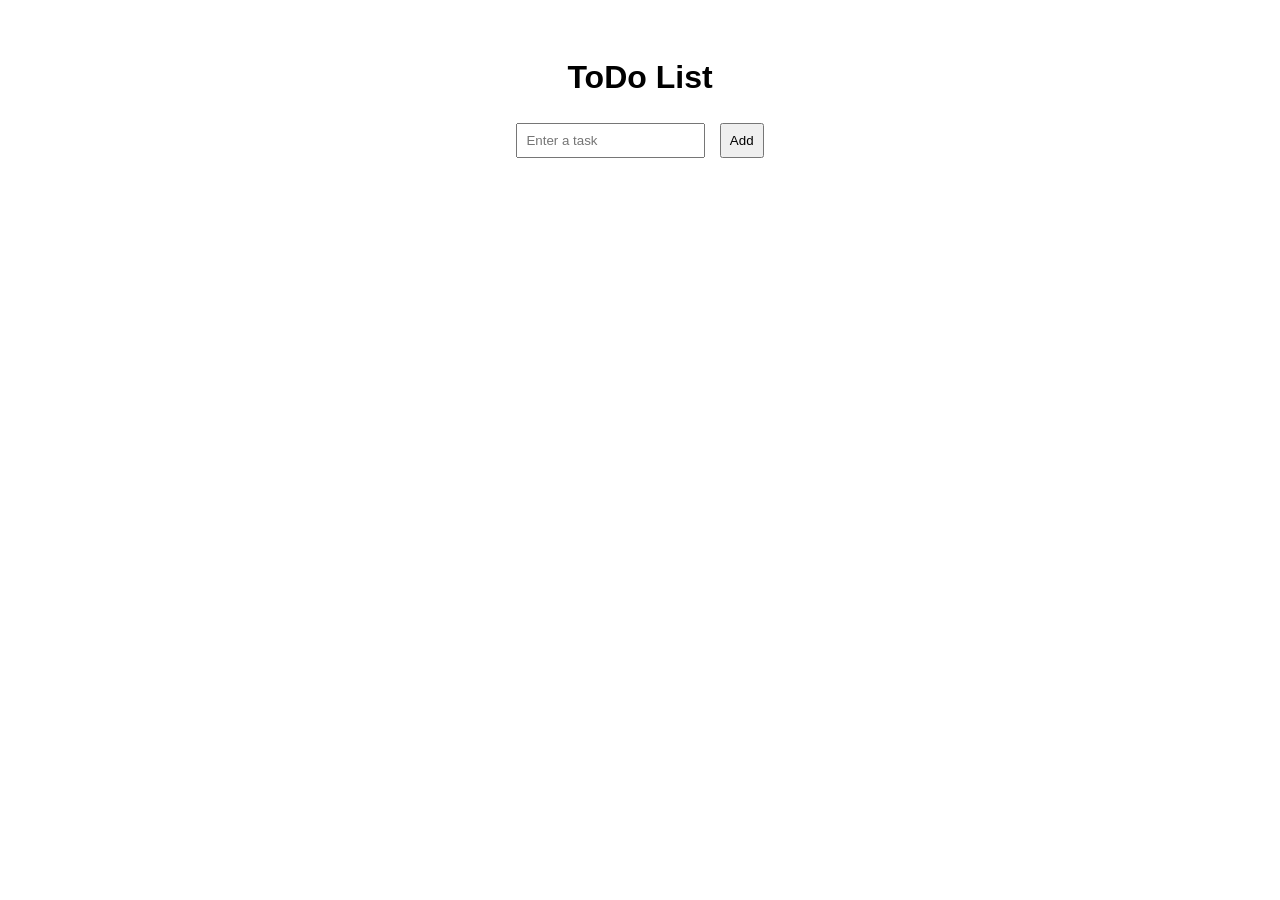
==== student-result/index.html @ 67bfc8d7 "Create index.html" ====
<!DOCTYPE html>
<html lang="en">
<head>
  <meta charset="UTF-8" />
  <meta name="viewport" content="width=device-width, initial-scale=1.0" />
  <title>ToDo App</title>
  <style>
    body { font-family: Arial; text-align: center; padding: 30px; }
    input, button { padding: 8px; margin: 5px; }
    ul { list-style: none; padding: 0; }
    li { margin: 10px 0; background: #eee; padding: 10px; }
  </style>
</head>
<body>
  <h1>ToDo List</h1>
  <input type="text" id="task" placeholder="Enter a task" />
  <button onclick="addTask()">Add</button>
  <ul id="taskList"></ul>
  <script>
    const taskList = document.getElementById("taskList");
    function addTask() {
      const taskInput = document.getElementById("task");
      const task = taskInput.value.trim();
      if (task) {
        const li = document.createElement("li");
        li.textContent = task;
        li.onclick = () => li.remove();
        taskList.appendChild(li);
        taskInput.value = '';
      }
    }
  </script>
</body>
</html>
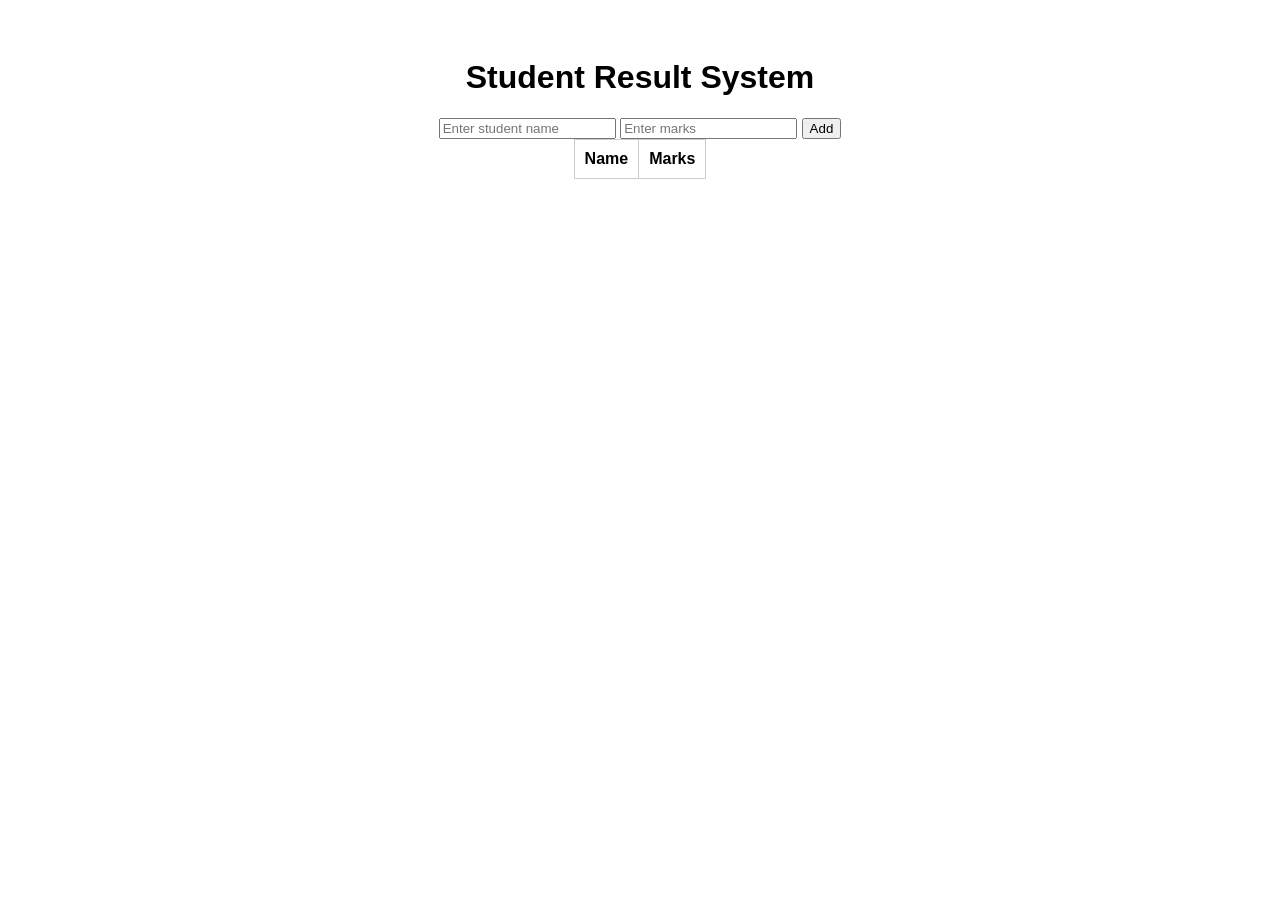
==== commit 64e740a7: "Update index.html" ====
--- a/student-result/index.html
+++ b/student-result/index.html
@@ -2,31 +2,33 @@
 <html lang="en">
 <head>
   <meta charset="UTF-8" />
-  <meta name="viewport" content="width=device-width, initial-scale=1.0" />
-  <title>ToDo App</title>
+  <meta name="viewport" content="width=device-width, initial-scale=1.0"/>
+  <title>Student Result System</title>
   <style>
     body { font-family: Arial; text-align: center; padding: 30px; }
-    input, button { padding: 8px; margin: 5px; }
-    ul { list-style: none; padding: 0; }
-    li { margin: 10px 0; background: #eee; padding: 10px; }
+    table { margin: auto; border-collapse: collapse; }
+    td, th { padding: 10px; border: 1px solid #ccc; }
   </style>
 </head>
 <body>
-  <h1>ToDo List</h1>
-  <input type="text" id="task" placeholder="Enter a task" />
-  <button onclick="addTask()">Add</button>
-  <ul id="taskList"></ul>
+  <h1>Student Result System</h1>
+  <input type="text" id="name" placeholder="Enter student name" />
+  <input type="number" id="marks" placeholder="Enter marks" />
+  <button onclick="addResult()">Add</button>
+  <table id="results">
+    <tr><th>Name</th><th>Marks</th></tr>
+  </table>
   <script>
-    const taskList = document.getElementById("taskList");
-    function addTask() {
-      const taskInput = document.getElementById("task");
-      const task = taskInput.value.trim();
-      if (task) {
-        const li = document.createElement("li");
-        li.textContent = task;
-        li.onclick = () => li.remove();
-        taskList.appendChild(li);
-        taskInput.value = '';
+    function addResult() {
+      const name = document.getElementById("name").value;
+      const marks = document.getElementById("marks").value;
+      const table = document.getElementById("results");
+      if (name && marks) {
+        const row = table.insertRow(-1);
+        row.insertCell(0).innerText = name;
+        row.insertCell(1).innerText = marks;
+        document.getElementById("name").value = '';
+        document.getElementById("marks").value = '';
       }
     }
   </script>
